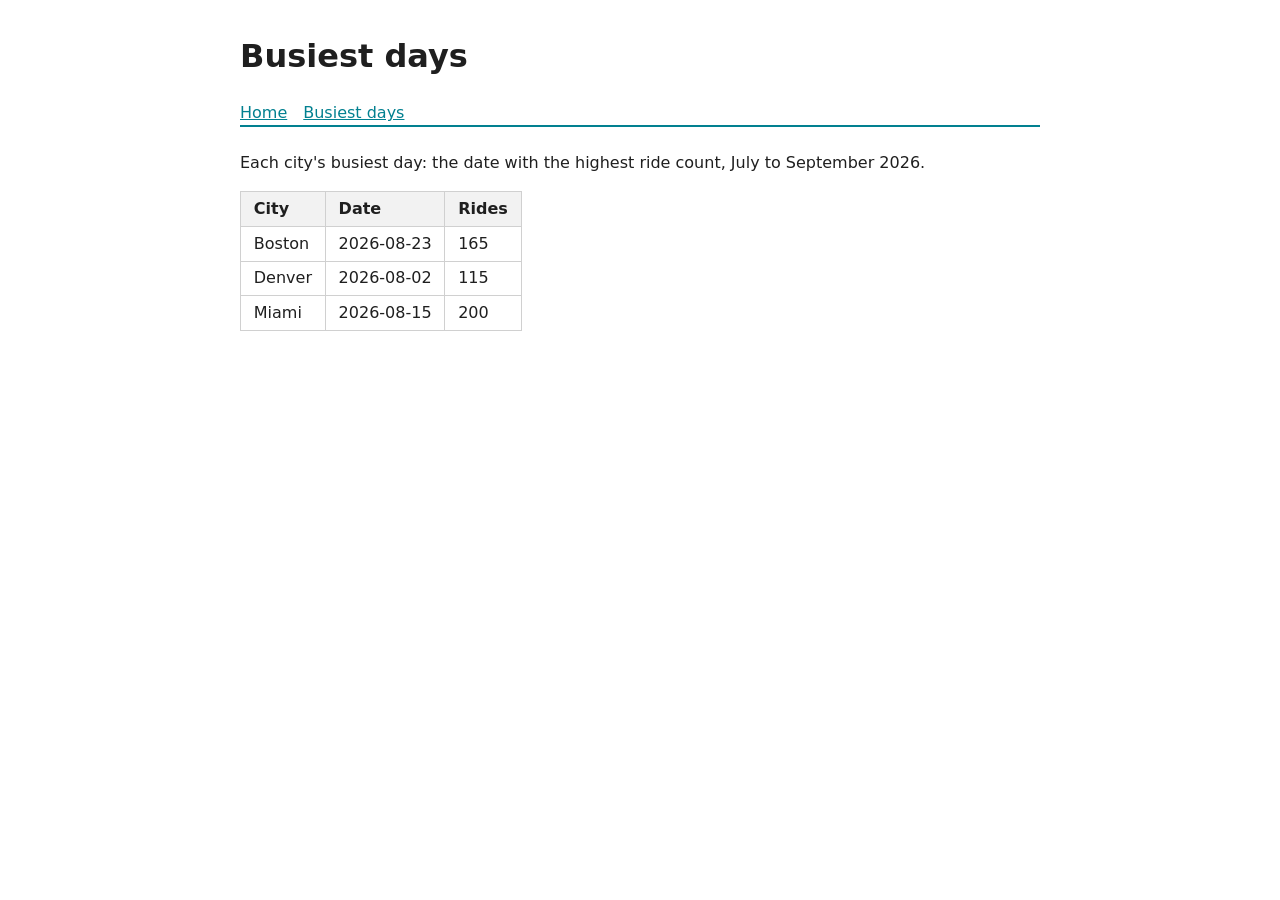
==== site/busiest.html @ 5f804cf3 "Add Busiest days page and nav link Refs #4  Co-Authored-By: Claude Opus 5.5 <noreply@anthropic.com>" ====
<!doctype html>
<html lang="en">
<head>
  <meta charset="utf-8">
  <meta name="viewport" content="width=device-width, initial-scale=1">
  <title>Busiest days</title>
  <link rel="stylesheet" href="./style.css">
</head>
<body>
  <header>
    <h1>Busiest days</h1>
    <nav><a href="./index.html">Home</a><a href="./busiest.html">Busiest days</a></nav>
  </header>
  <main>
    <p>Each city's busiest day: the date with the highest ride count, July to September 2026.</p>
    <table id="busiest">
      <thead><tr><th>City</th><th>Date</th><th>Rides</th></tr></thead>
      <tbody></tbody>
    </table>
  </main>
  <script type="module">
    import { parseCsv } from "./src/csv.js";
    import { busiestDayByCity } from "./src/stats.js";

    const response = await fetch("./data/rides.csv");
    const rows = parseCsv(await response.text());

    const tbody = document.querySelector("#busiest tbody");
    for (const { city, date, rides } of busiestDayByCity(rows)) {
      const tr = document.createElement("tr");
      tr.innerHTML = `<td>${city}</td><td>${date}</td><td>${rides.toLocaleString()}</td>`;
      tbody.appendChild(tr);
    }
  </script>
</body>
</html>
---- site/style.css ----
:root { font-family: system-ui, sans-serif; color: #1f1f1f; background: #ffffff; }
body { max-width: 50rem; margin: 2rem auto; padding: 0 1rem; line-height: 1.5; }
header { border-bottom: 2px solid #028090; margin-bottom: 1.5rem; }
nav a { color: #028090; margin-right: 1rem; }
table { border-collapse: collapse; margin: 1rem 0; }
th, td { border: 1px solid #d0d0d0; padding: 0.3rem 0.8rem; text-align: left; }
th { background: #f2f2f2; }
.bars { display: flex; flex-direction: column; gap: 0.4rem; margin: 1rem 0; }
.bar { background: #028090; color: #ffffff; padding: 0.3rem 0.6rem; border-radius: 3px; white-space: nowrap; min-width: 6rem; }
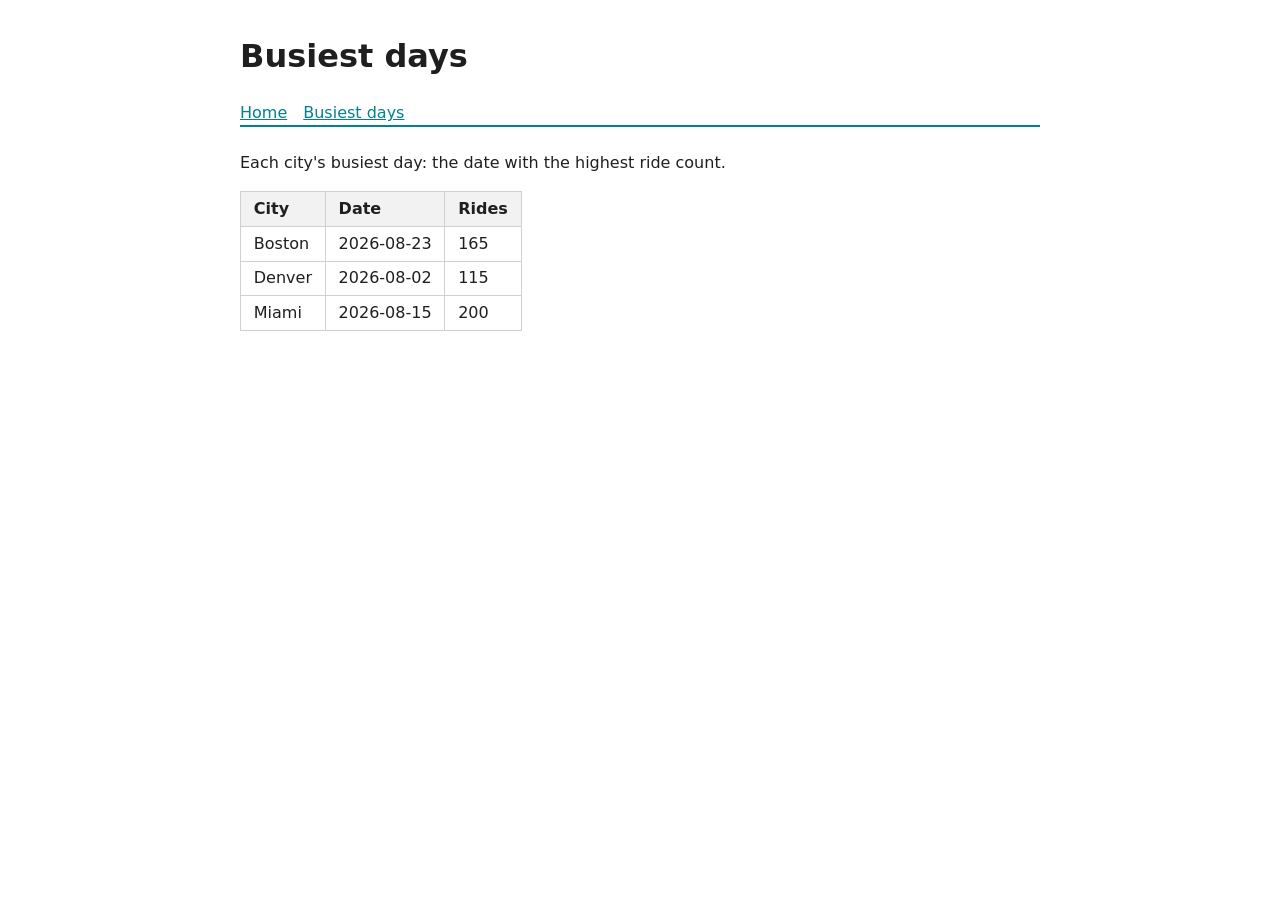
==== commit b6062354: "Test single-row city and drop hardcoded period from Busiest days intro Refs #4  Co-Authored-By: Clau" ====
--- a/site/busiest.html
+++ b/site/busiest.html
@@ -12,7 +12,7 @@
     <nav><a href="./index.html">Home</a><a href="./busiest.html">Busiest days</a></nav>
   </header>
   <main>
-    <p>Each city's busiest day: the date with the highest ride count, July to September 2026.</p>
+    <p>Each city's busiest day: the date with the highest ride count.</p>
     <table id="busiest">
       <thead><tr><th>City</th><th>Date</th><th>Rides</th></tr></thead>
       <tbody></tbody>
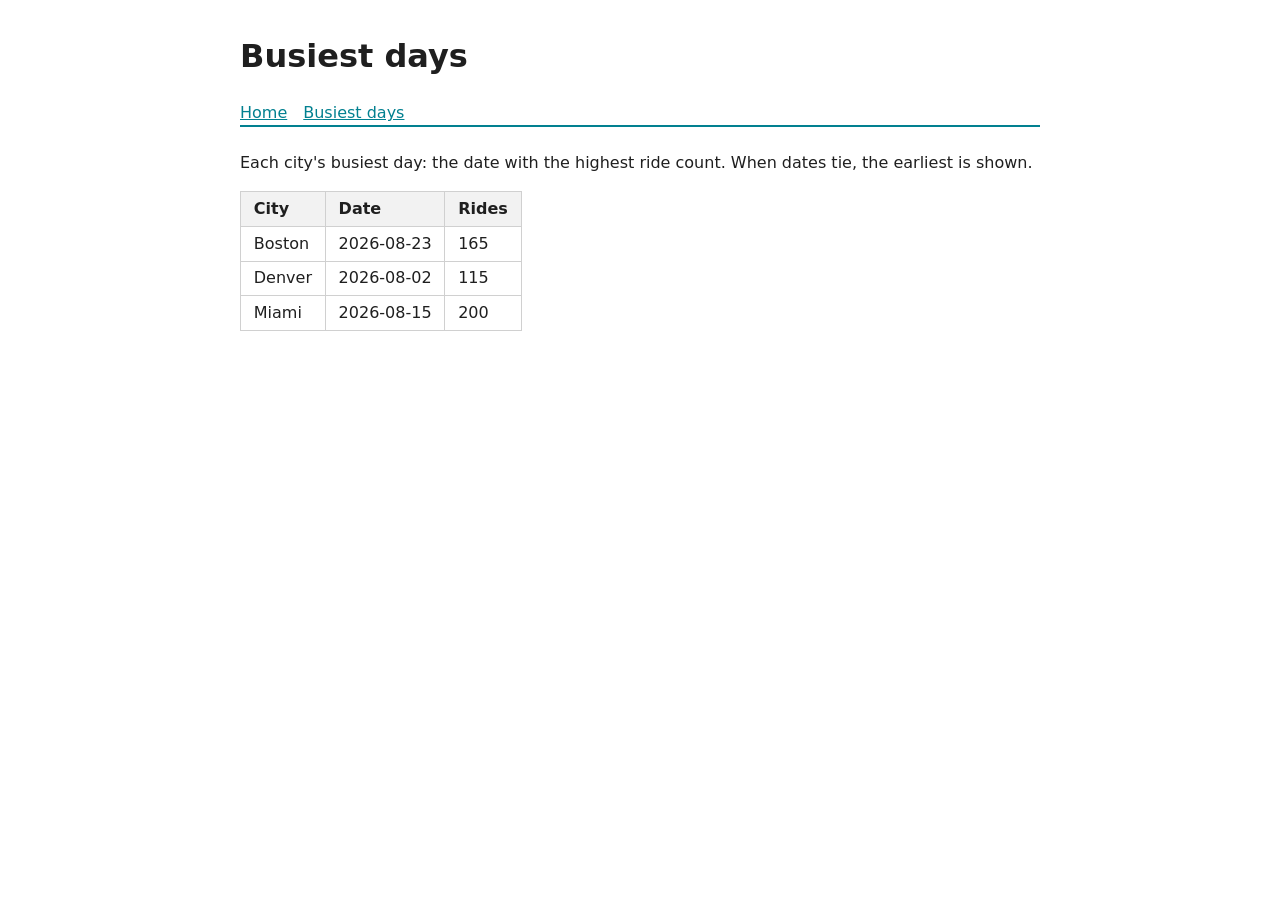
==== commit 71a64345: "Resolve busiest day ties to the earliest date Closes #5  Co-Authored-By: Claude Opus 5.5 <noreply@an" ====
--- a/site/busiest.html
+++ b/site/busiest.html
@@ -12,7 +12,7 @@
     <nav><a href="./index.html">Home</a><a href="./busiest.html">Busiest days</a></nav>
   </header>
   <main>
-    <p>Each city's busiest day: the date with the highest ride count.</p>
+    <p>Each city's busiest day: the date with the highest ride count. When dates tie, the earliest is shown.</p>
     <table id="busiest">
       <thead><tr><th>City</th><th>Date</th><th>Rides</th></tr></thead>
       <tbody></tbody>
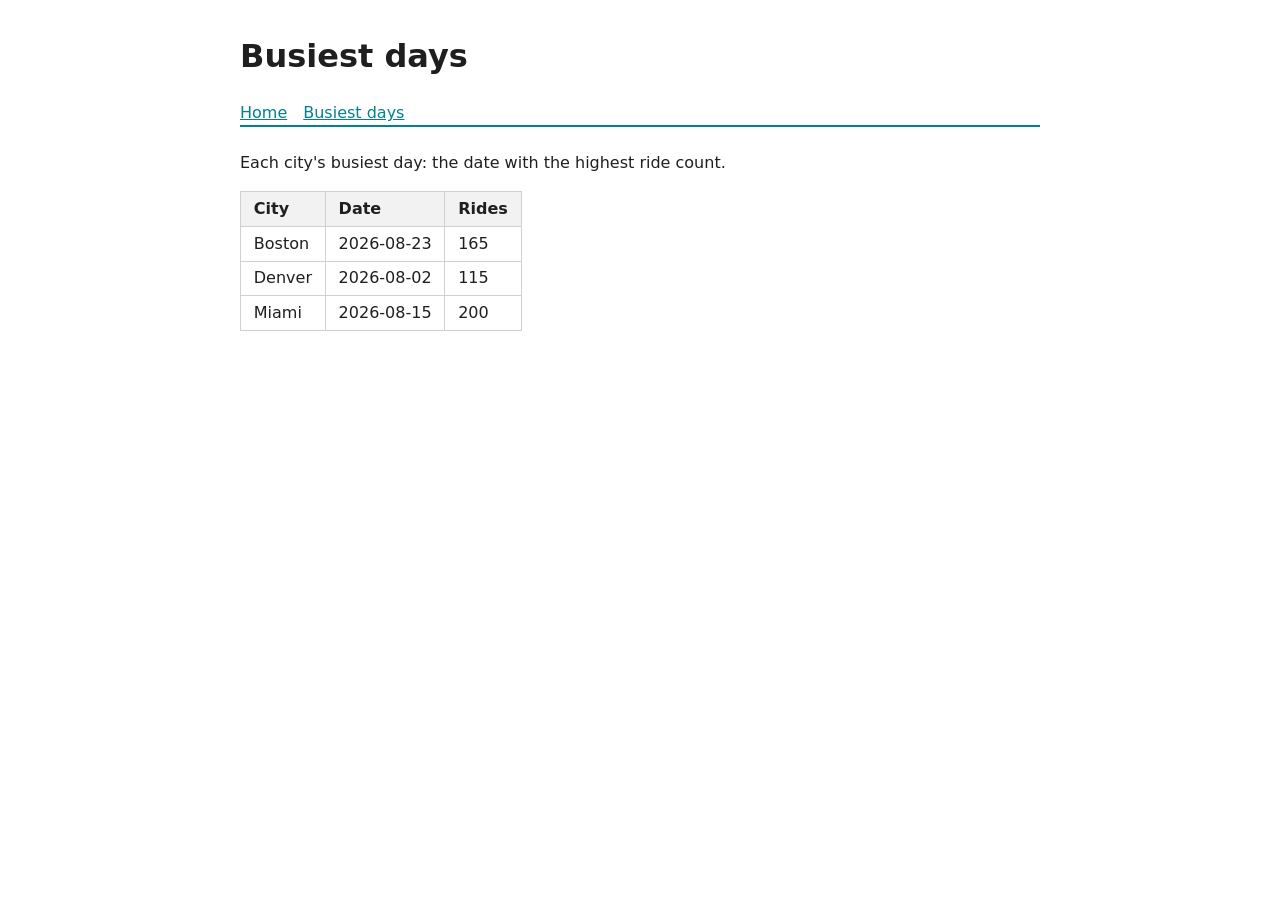
==== commit 43fa3934: "Busiest days page with each city's peak ride count (#6) Closes #4. Adds a Busiest days page, linked " ====
--- a/site/busiest.html
+++ b/site/busiest.html
@@ -12,7 +12,7 @@
     <nav><a href="./index.html">Home</a><a href="./busiest.html">Busiest days</a></nav>
   </header>
   <main>
-    <p>Each city's busiest day: the date with the highest ride count. When dates tie, the earliest is shown.</p>
+    <p>Each city's busiest day: the date with the highest ride count.</p>
     <table id="busiest">
       <thead><tr><th>City</th><th>Date</th><th>Rides</th></tr></thead>
       <tbody></tbody>
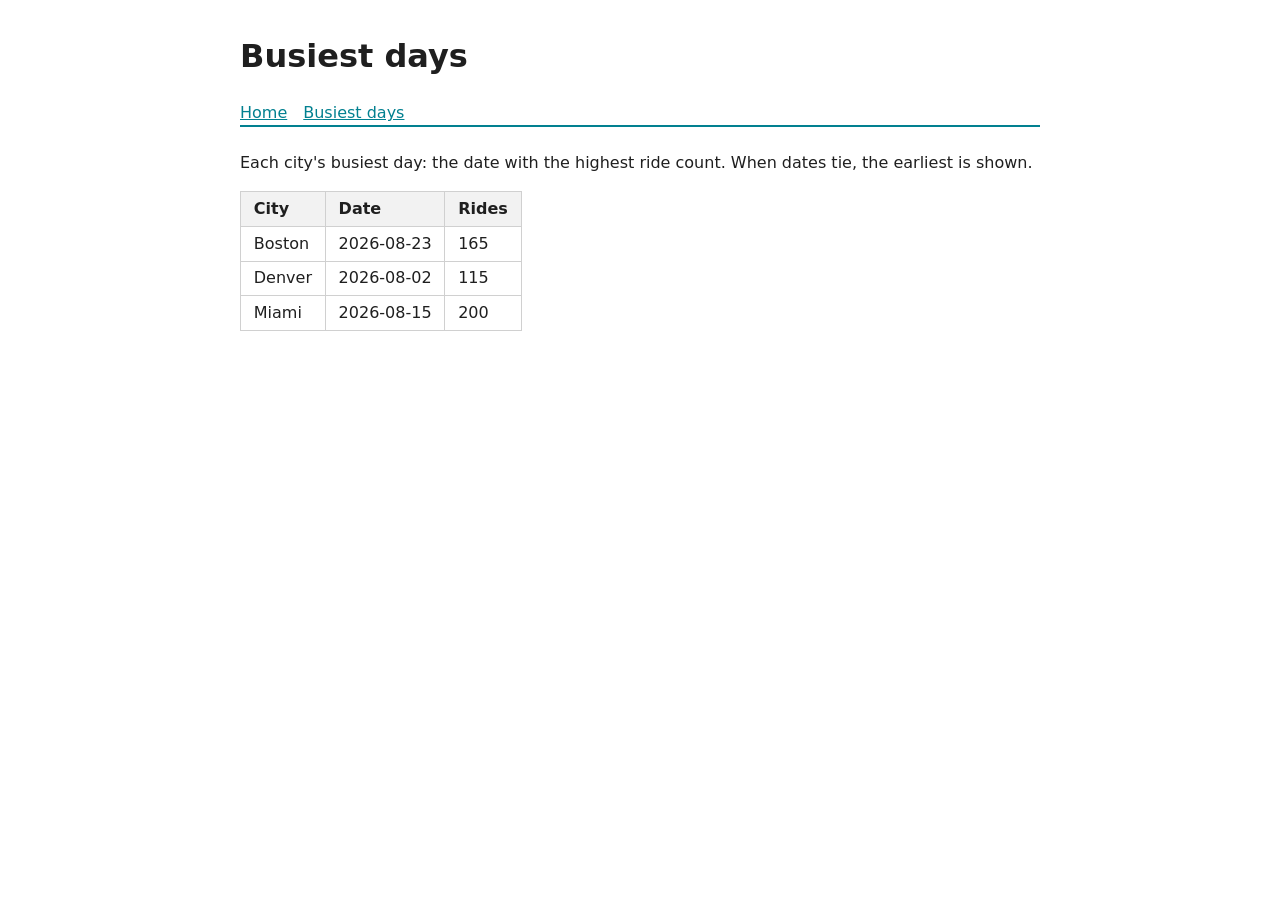
==== commit 3e9af136: "Resolve busiest day ties to the earliest date Closes #5" ====
--- a/site/busiest.html
+++ b/site/busiest.html
@@ -12,7 +12,7 @@
     <nav><a href="./index.html">Home</a><a href="./busiest.html">Busiest days</a></nav>
   </header>
   <main>
-    <p>Each city's busiest day: the date with the highest ride count.</p>
+    <p>Each city's busiest day: the date with the highest ride count. When dates tie, the earliest is shown.</p>
     <table id="busiest">
       <thead><tr><th>City</th><th>Date</th><th>Rides</th></tr></thead>
       <tbody></tbody>
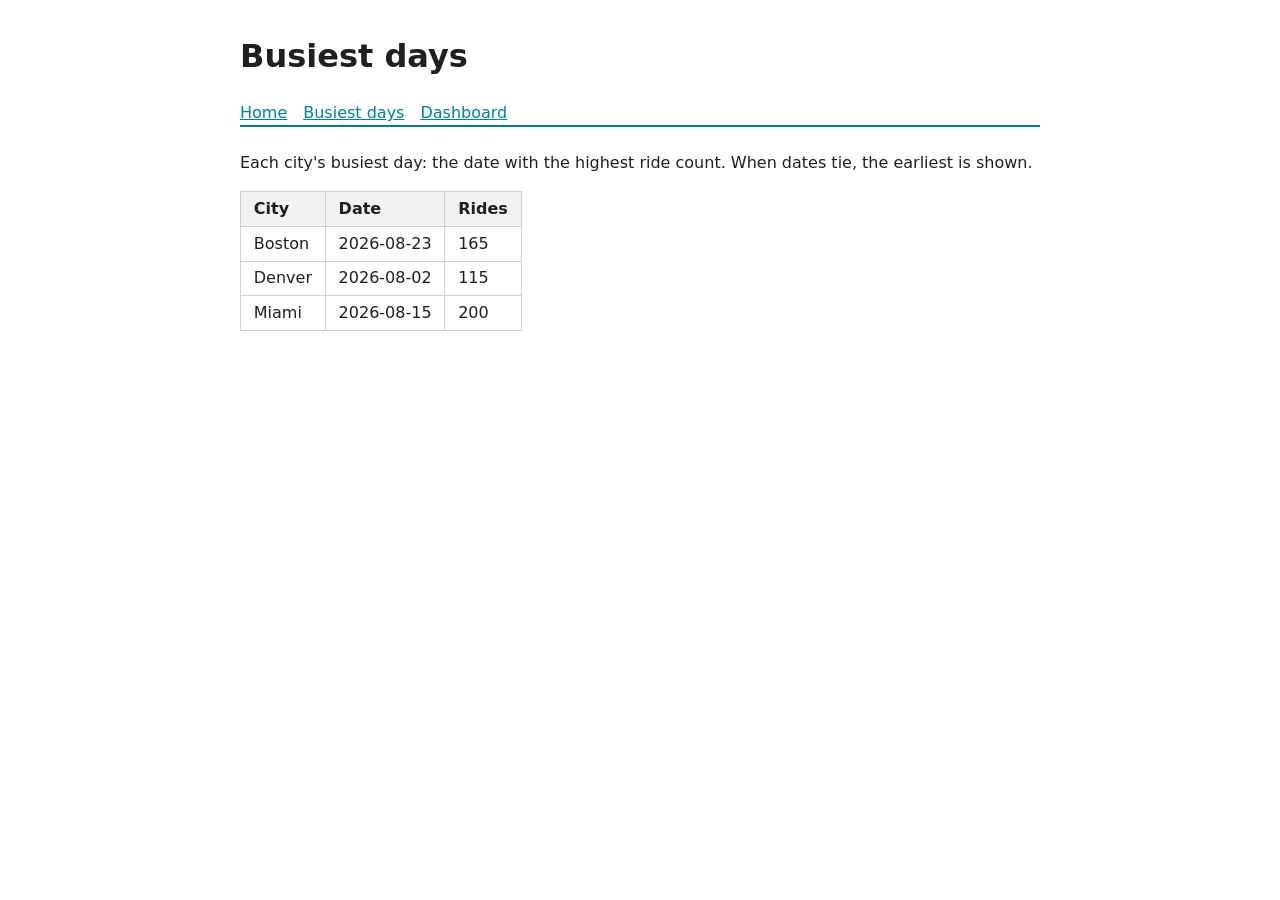
==== commit 87dbc18b: "Add Rides Metro interactive dashboard page" ====
--- a/site/busiest.html
+++ b/site/busiest.html
@@ -9,7 +9,7 @@
 <body>
   <header>
     <h1>Busiest days</h1>
-    <nav><a href="./index.html">Home</a><a href="./busiest.html">Busiest days</a></nav>
+    <nav><a href="./index.html">Home</a><a href="./busiest.html">Busiest days</a><a href="./dashboard.html">Dashboard</a></nav>
   </header>
   <main>
     <p>Each city's busiest day: the date with the highest ride count. When dates tie, the earliest is shown.</p>
